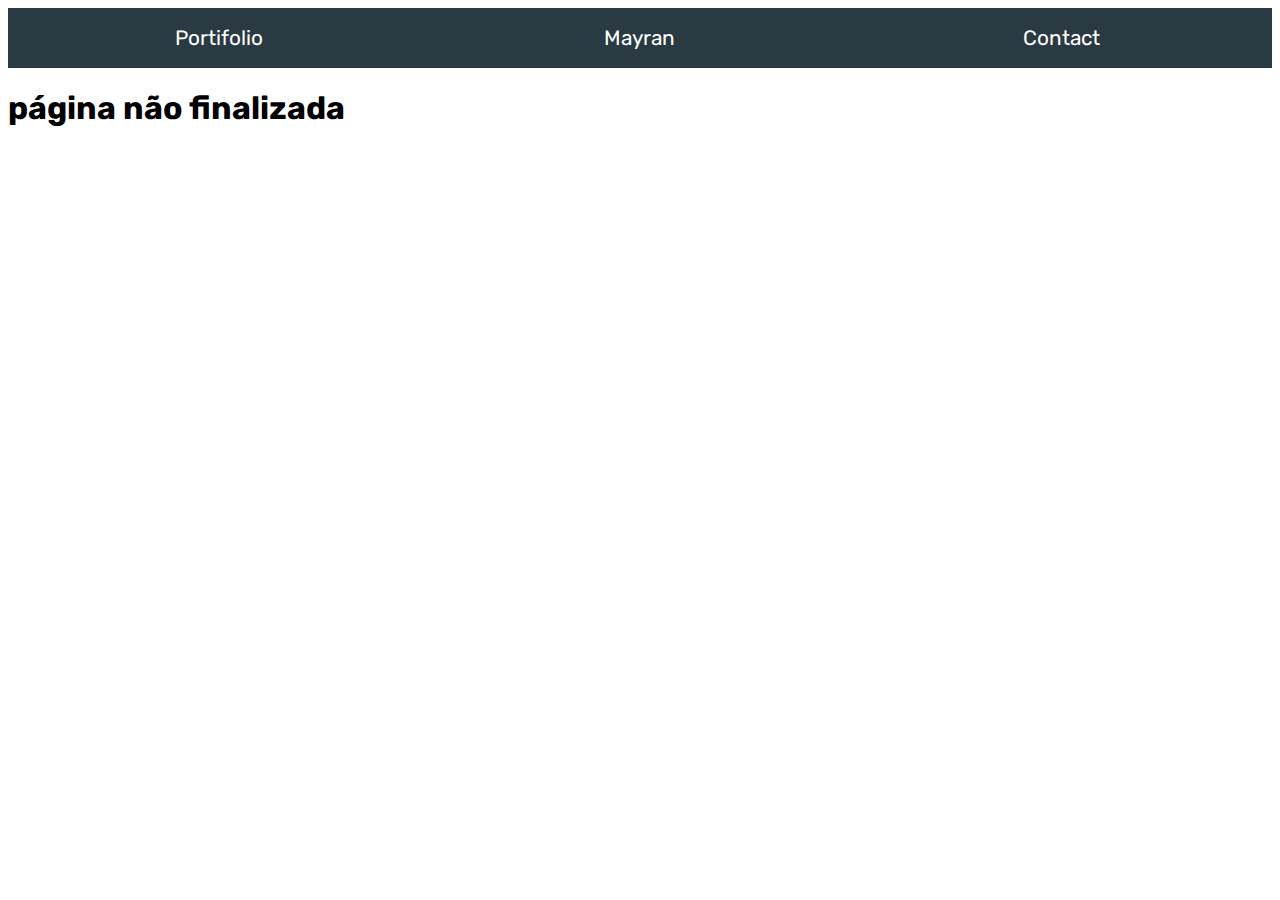
==== contact.html @ 1e14c551 "Estrutura principal criada" ====
<!DOCTYPE html>
<html lang="pt-br">

<head>
    <meta charset="UTF-8">
    <meta name="viewport" content="width=device-width, initial-scale=1.0">
    <link rel="stylesheet" href="style.css">
    <title>Site pessoal</title>
</head>

<body>
    <header>
        <a href="./portfolio.html">Portifolio</a>
        <a href="./index.html">Mayran</a>
        <a href="./contact.html">Contact</a>

    </header>
    <h1>página não finalizada</h1>
</body>

</html>
---- style.css ----
@import url('https://fonts.googleapis.com/css2?family=Josefin+Sans:wght@700&family=Roboto+Condensed&family=Roboto+Mono:ital,wght@0,400;0,500;1,300&family=Rubik&display=swap');

 * {
     font-family: 'Rubik', sans-serif;
 }

 body {
     display: block;
     background-color: white;
 }

 header {
    height: 60px;
     width: 100%;
     margin: auto;
     color: white;
     display: flex;
     text-align: center;
     flex-direction: row;
     align-content: space-around;
     background-color: rgb(42, 58, 67);
 }

 header a {
     margin: auto;
     text-decoration: none;
     color: white;
     font-size: 1.3rem;
     width: 8%;
     padding: 10px;

 }

 header a:hover {
     font-size: 1.6rem;

 }

 .container {
    margin: 50px;
    display: flex;
    flex-direction: row;

 }

 .Mayran img {
    width: 500px;
    height: 600px;
    border-radius: 50%;
 }

 .informacoes {
    display: flex;
    margin-left: 100px;
    flex-direction: column;
 }

#titulo {
    font-size: 3rem;
 }

 #fala {
    text-align: justify;
    font-size: 1.2rem;
 }


 .links{
    margin-top: 60px;
    flex-direction: row;
    display: flex;
 }
 .links a {
    display: flex;
    width: 35%;
    margin-top: 10px;
    justify-content: center;
    align-items: center;
    text-decoration: none;
    color: rgb(42, 58, 67);
    font-size: 1.2rem;
    height: 60px;
   
 }

 .links a:hover {
    color: white;
    background-color: rgb(42, 58, 67);
 }
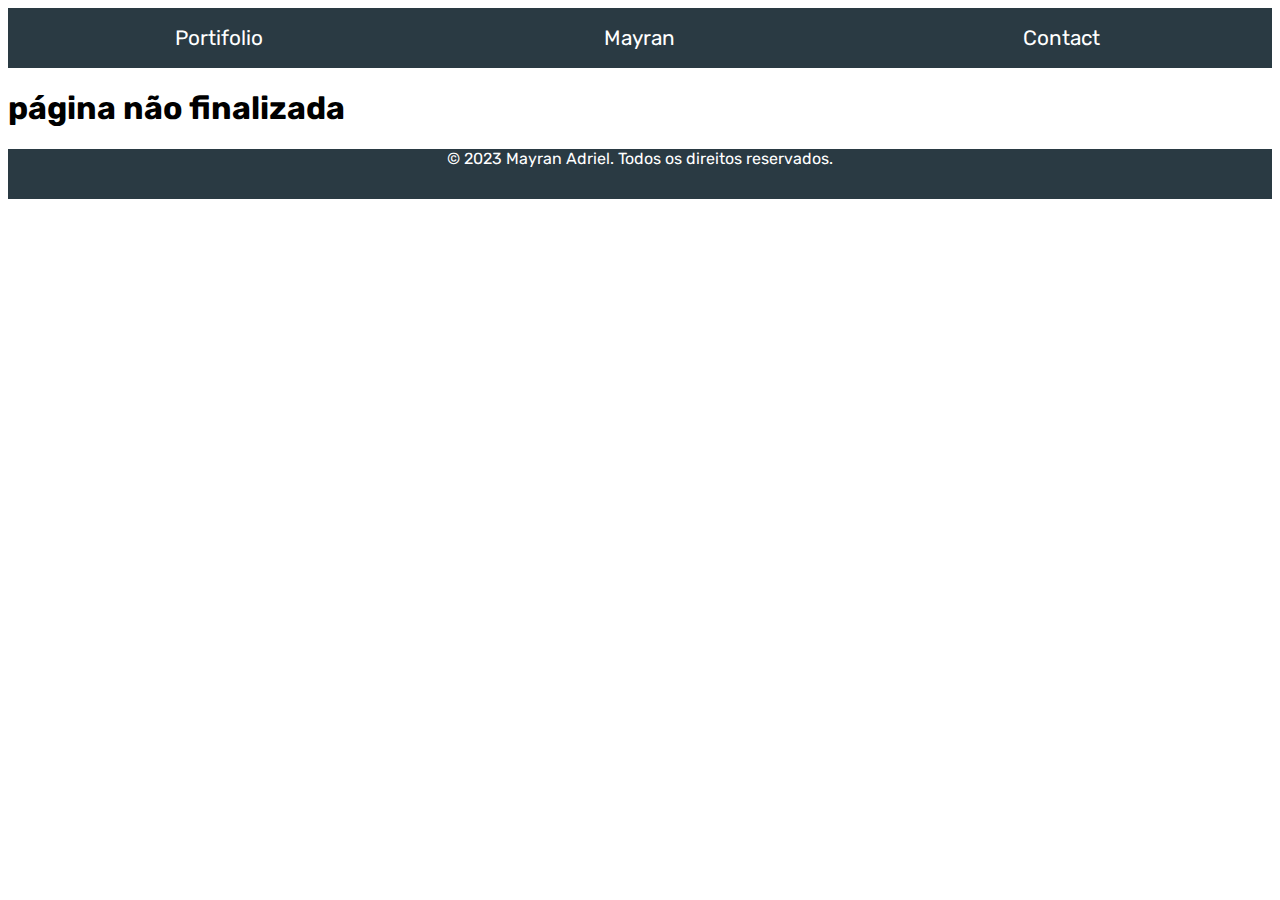
==== commit b203e58c: "Ajustando os botões" ====
--- a/contact.html
+++ b/contact.html
@@ -4,7 +4,7 @@
 <head>
     <meta charset="UTF-8">
     <meta name="viewport" content="width=device-width, initial-scale=1.0">
-    <link rel="stylesheet" href="style.css">
+    <link rel="stylesheet" href="styleContact.css">
     <title>Site pessoal</title>
 </head>
 
@@ -16,6 +16,10 @@
 
     </header>
     <h1>página não finalizada</h1>
+
+    <footer>
+        <p>&copy; 2023 Mayran Adriel. Todos os direitos reservados.</p>
+    </footer>
 </body>
 
 </html>--- a/styleContact.css
+++ b/styleContact.css
@@ -0,0 +1,61 @@
+@import url('https://fonts.googleapis.com/css2?family=Josefin+Sans:wght@700&family=Roboto+Condensed&family=Roboto+Mono:ital,wght@0,400;0,500;1,300&family=Rubik&display=swap');
+
+ * {
+    font-family: 'Rubik', sans-serif;
+ }
+
+ body {
+    display: block;
+    background-color: white;
+ }
+
+ header {
+    height: 60px;
+    width: 100%;
+    margin: auto;
+    color: white;
+    display: flex;
+    text-align: center;
+    flex-direction: row;
+    align-content: space-around;
+    background-color: rgb(42, 58, 67);
+ }
+
+ header a {
+    margin: auto;
+    text-decoration: none;
+    color: white;
+    font-size: 1.3rem;
+    width: 8%;
+    padding: 10px;
+
+ }
+
+ header a:hover {
+    font-size: 1.6rem;
+
+ }
+
+ footer {
+    margin: auto;
+    width: 100%;
+    height: 50px;
+    text-align: center;
+    margin-top: 20px;
+    color: white;
+    background-color: rgb(42, 58, 67);
+ }
+
+ @media (max-width: 767px) {
+    header a {
+        margin: auto;
+        font-size: 1rem;
+ 
+     }
+
+     header a:hover {
+        font-size: 1.2rem;
+     }
+
+
+ }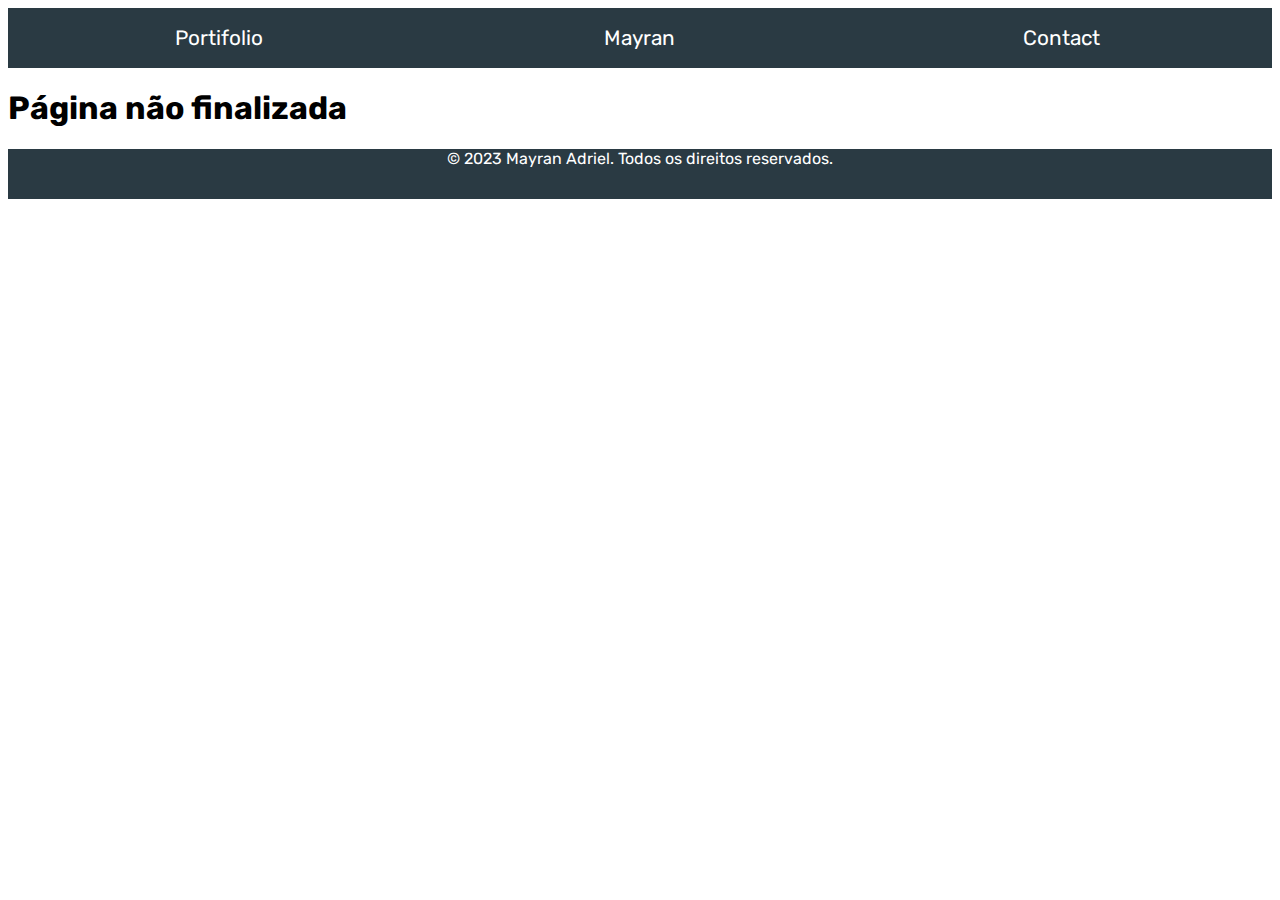
==== commit 81dee242: "borda" ====
--- a/contact.html
+++ b/contact.html
@@ -15,7 +15,7 @@
         <a href="./contact.html">Contact</a>
 
     </header>
-    <h1>página não finalizada</h1>
+    <h1>Página não finalizada</h1>
 
     <footer>
         <p>&copy; 2023 Mayran Adriel. Todos os direitos reservados.</p>
